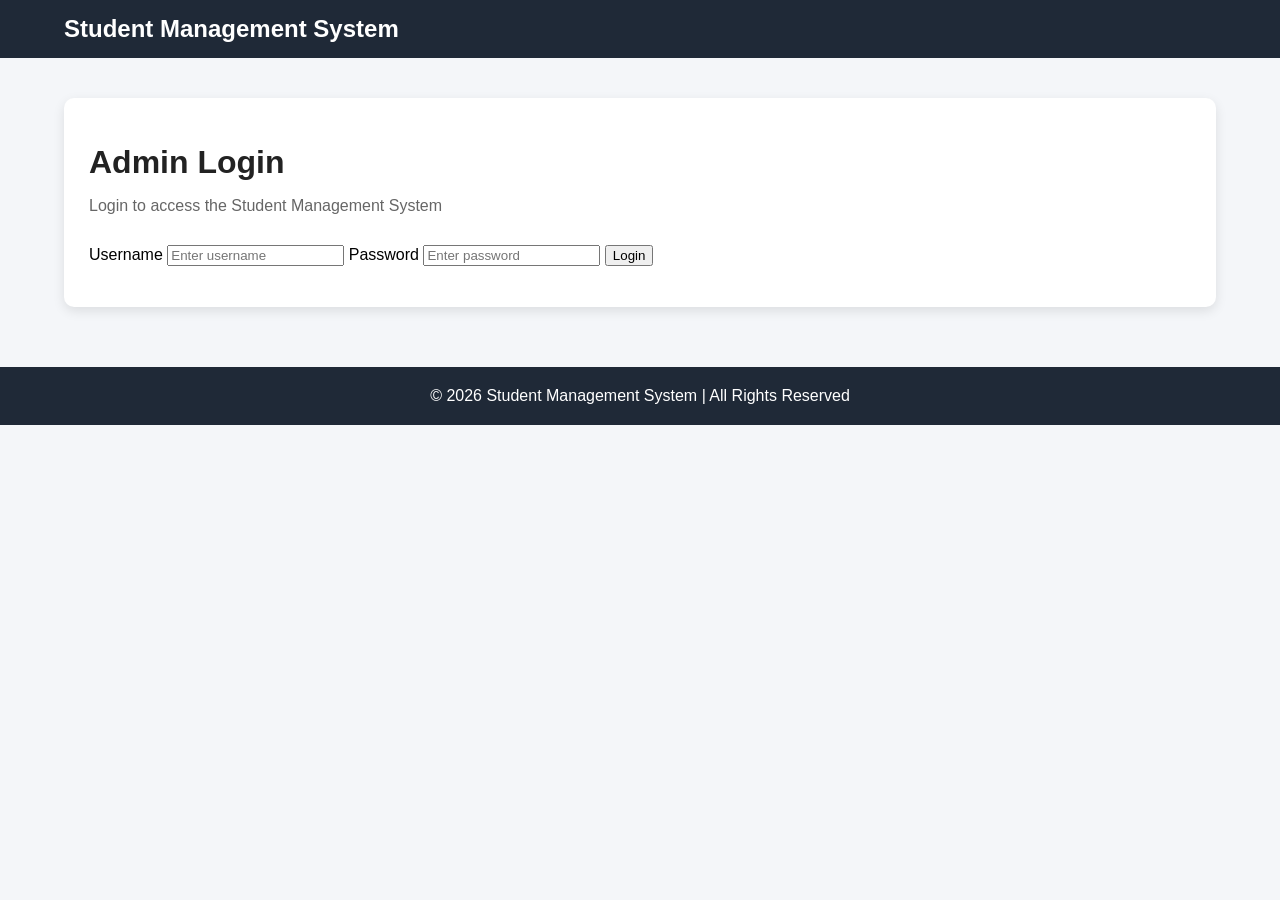
==== src/main/resources/static/index.html @ 94515a87 "Initial commit - Student Management System" ====
<!DOCTYPE html>
<html lang="en">

<head>

    <meta charset="UTF-8">

    <meta name="viewport"
          content="width=device-width, initial-scale=1.0">

    <title>Student Management System</title>

    <link rel="stylesheet" href="css/style.css">

</head>


<body>


<!-- ================= HEADER ================= -->

<header class="header">

    <div class="header-container">

        <h2>Student Management System</h2>
<span id="currentUser"></span>
        <nav>

    <a href="index.html">
        Dashboard
    </a>

    <a href="students.html">
        Students
    </a>

    <a href="add-student.html">
        Add Student
    </a>

    <button
        type="button"
        class="logout-btn"
        onclick="logout()">

        Logout

    </button>

</nav>

    </div>

</header>



<!-- ================= MAIN ================= -->

<main class="dashboard-container">

 <div class="dashboard-title">

    <div>

        <h1>Dashboard</h1>

        <p class="welcome">
            Welcome to Student Management System
        </p>

    </div>

   <button
    type="button"
    class="refresh-btn"
    onclick="window.location.reload()">

    ↻ Refresh

</button>

</div>   

    <!-- ================= DASHBOARD CARDS ================= -->

    <div class="dashboard-cards">


        <!-- Students Card -->

        <div class="dashboard-card">

            <h3>Students</h3>

            <p id="studentCount">0</p>

            <a href="students.html">
                View Students
            </a>

        </div>



        <!-- Courses Card -->

        <div class="dashboard-card">

            <h3>Courses</h3>

            <p id="courseCount">0</p>

            <a href="students.html">
                View Courses
            </a>

        </div>



        <!-- Actions Card -->

        <div class="dashboard-card">

            <h3>Actions</h3>

            <a href="add-student.html"
               class="action-btn">

                Add Student

            </a>

            <a href="students.html"
               class="action-btn">

                Manage Students

            </a>

        </div>

    </div>



    <!-- ================= RECENT STUDENTS ================= -->

    <div class="recent-students">


        <div class="section-header">

            <h2>Recent Students</h2>

            <a href="students.html"
               class="view-all">

                View All

            </a>

        </div>



        <div class="table-container">


            <table class="dashboard-table">


                <thead>

                    <tr>

                        <th>ID</th>

                        <th>Name</th>

                        <th>Course</th>

                        <th>Action</th>

                    </tr>

                </thead>


                <tbody id="recentStudentsTable">

                    <tr>

                        <td colspan="4">
                            Loading...
                        </td>

                    </tr>

                </tbody>


            </table>


        </div>


    </div>


</main>



<!-- ================= FOOTER ================= -->

<footer class="footer">

    <p>
        © 2026 Student Management System |
        All Rights Reserved
    </p>

</footer>



<!-- ================= JAVASCRIPT ================= -->

<script>

const loggedIn = sessionStorage.getItem("loggedIn");

if (loggedIn !== "true") {

    window.location.href = "login.html";

}
function loadDashboard() {

    fetch("/dashboard")

        .then(function(response) {

            if (!response.ok) {

                throw new Error(
                    "Dashboard API Error: "
                    + response.status
                );

            }

            return response.json();

        })

        .then(function(data) {

            console.log("Dashboard Data:", data);


            /* ============================= */
            /* STUDENT COUNT */
            /* ============================= */

            document.getElementById(
                "studentCount"
            ).textContent = data.students;


            /* ============================= */
            /* COURSE COUNT */
            /* ============================= */

            document.getElementById(
                "courseCount"
            ).textContent = data.courses;


            /* ============================= */
            /* RECENT STUDENTS */
            /* ============================= */

            const table =
                document.getElementById(
                    "recentStudentsTable"
                );


            table.innerHTML = "";


            if (
                !data.recentStudents ||
                data.recentStudents.length === 0
            ) {

                table.innerHTML = `

                    <tr>

                        <td colspan="4">

                            No students found

                        </td>

                    </tr>

                `;

                return;

            }


            data.recentStudents.forEach(
                function(student) {

                    const row =
                        document.createElement("tr");


                    row.innerHTML = `

                        <td>
                            ${student.id}
                        </td>

                        <td>
                            ${student.name}
                        </td>

                        <td>
                            ${student.course}
                        </td>

                        <td>

                            <a
                                href="edit-student.html?id=${student.id}"
                                class="edit-btn">

                                Edit

                            </a>


                            <button
                                type="button"
                                class="delete-btn"
                                onclick="deleteStudent(${student.id})">

                                Delete

                            </button>

                        </td>

                    `;


                    table.appendChild(row);

                }
            );

        })

        .catch(function(error) {

            console.error(
                "Dashboard Error:",
                error
            );


            document.getElementById(
                "recentStudentsTable"
            ).innerHTML = `

                <tr>

                    <td colspan="4">

                        Unable to load students

                    </td>

                </tr>

            `;

        });

}



/* ============================= */
/* DELETE STUDENT */
/* ============================= */

function deleteStudent(id) {

    const confirmDelete =
        confirm(
            "Are you sure you want to delete this student?"
        );


    if (!confirmDelete) {

        return;

    }


    fetch(
        "/students/" + id,
        {
            method: "DELETE"
        }
    )

    .then(function(response) {

        if (!response.ok) {

            throw new Error(
                "Delete failed"
            );

        }

        return response.text();

    })

    .then(function() {

        alert(
            "Student deleted successfully!"
        );

        loadDashboard();

    })

    .catch(function(error) {

        console.error(
            "Delete Error:",
            error
        );

        alert(
            "Unable to delete student."
        );

    });

}



/* ============================= */
/* INITIAL LOAD */
/* ============================= */

loadDashboard();
function logout() {

    sessionStorage.removeItem("loggedIn");

    window.location.href = "login.html";

}
</script>

</body>

</html>
---- src/main/resources/static/css/style.css ----
/* ============================= */
/* GLOBAL */
/* ============================= */

* {
    box-sizing: border-box;
}

body {
    font-family: Arial, sans-serif;
    background: #f4f6f9;
    margin: 0;
    padding: 0;
}


/* ============================= */
/* HEADER */
/* ============================= */

.header {
    background: #1f2937;
    color: white;
    padding: 15px 0;
}

.header-container {
    width: 90%;
    max-width: 1200px;
    margin: auto;

    display: flex;
    justify-content: space-between;
    align-items: center;
}

.header h2 {
    margin: 0;
}

.header nav {
    display: flex;
    gap: 20px;
}

.header nav a {
    color: white;
    text-decoration: none;
    font-weight: 500;
}

.header nav a:hover {
    color: #60a5fa;
}


/* ============================= */
/* DASHBOARD */
/* ============================= */

.dashboard-container {
    width: 90%;
    max-width: 1200px;
    margin: 40px auto;
}

.dashboard-container h1 {
    margin-bottom: 5px;
    color: #222;
}

.welcome {
    color: #666;
    margin-bottom: 30px;
}


/* ============================= */
/* DASHBOARD CARDS */
/* ============================= */

.dashboard-cards {
    display: grid;
    grid-template-columns: repeat(3, 1fr);
    gap: 25px;
}

.dashboard-card {
    background: white;
    padding: 25px;
    border-radius: 10px;

    box-shadow: 0 4px 12px rgba(0, 0, 0, 0.10);

    text-align: center;
}

.dashboard-card h3 {
    margin-top: 0;
    color: #374151;
}

.dashboard-card p {
    font-size: 36px;
    font-weight: bold;
    color: #2563eb;
    margin: 15px 0;
}

.dashboard-card a {
    display: inline-block;

    padding: 10px 18px;

    background: #2563eb;
    color: white;

    text-decoration: none;

    border-radius: 6px;
}

.dashboard-card a:hover {
    background: #1d4ed8;
}


/* ============================= */
/* ACTION BUTTONS */
/* ============================= */

.action-btn {
    display: block !important;
    margin: 10px auto;
    width: 80%;
}


/* ============================= */
/* RECENT STUDENTS */
/* ============================= */

.recent-students {
    width: 100%;

    margin-top: 30px;

    background: white;

    padding: 25px;

    border-radius: 10px;

    box-shadow: 0 4px 12px rgba(0, 0, 0, 0.10);
}


/* Section Header */

.section-header {
    display: flex;

    justify-content: space-between;

    align-items: center;

    margin-bottom: 20px;
}

.section-header h2 {
    margin: 0;
    color: #333;
}


/* View All */

.view-all {
    background: #2563eb;

    color: white;

    text-decoration: none;

    padding: 8px 15px;

    border-radius: 5px;
}

.view-all:hover {
    background: #1d4ed8;
}


/* ============================= */
/* TABLE */
/* ============================= */

.table-container {
    width: 100%;

    overflow-x: auto;
}

.dashboard-table {
    width: 100%;

    border-collapse: collapse;

    background: white;
}

.dashboard-table th {
    background: #1f2937;

    color: white;

    padding: 14px;

    text-align: left;

    border: 1px solid #ddd;
}

.dashboard-table td {
    padding: 14px;

    border: 1px solid #ddd;

    text-align: left;
}

.dashboard-table tr:nth-child(even) {
    background: #f9fafb;
}

.dashboard-table tr:hover {
    background: #f3f4f6;
}


/* ============================= */
/* EDIT BUTTON */
/* ============================= */

.edit-btn {
    display: inline-block;

    background: #2563eb;

    color: white;

    padding: 7px 12px;

    border-radius: 5px;

    text-decoration: none;

    margin-right: 5px;
}

.edit-btn:hover {
    background: #1d4ed8;
}


/* ============================= */
/* DELETE BUTTON */
/* ============================= */

.delete-btn {
    background: #dc2626;

    color: white;

    border: none;

    padding: 7px 12px;

    border-radius: 5px;

    cursor: pointer;
}

.delete-btn:hover {
    background: #b91c1c;
}


/* ============================= */
/* FOOTER */
/* ============================= */

.footer {
    background: #1f2937;

    color: white;

    text-align: center;

    padding: 20px;

    margin-top: 60px;
}

.footer p {
    margin: 0;
}


/* ============================= */
/* TABLET */
/* ============================= */

@media (max-width: 768px) {

    .header-container {
        flex-direction: column;

        gap: 15px;

        text-align: center;
    }

    .header nav {
        flex-direction: column;

        gap: 10px;
    }

    .dashboard-container {
        width: 92%;

        margin: 25px auto;
    }

    .dashboard-container h1 {
        font-size: 28px;

        text-align: center;
    }

    .welcome {
        text-align: center;
    }

    .dashboard-cards {
        grid-template-columns: 1fr;

        gap: 18px;
    }

    .dashboard-card {
        padding: 20px;
    }

    .dashboard-card p {
        font-size: 32px;
    }

    .recent-students {
        padding: 15px;
    }

    .table-container {
        overflow-x: auto;
    }

    .dashboard-table {
        min-width: 650px;
    }

    .section-header {
        flex-direction: column;

        align-items: flex-start;

        gap: 10px;
    }

    .footer {
        margin-top: 35px;

        font-size: 14px;
    }
}


/* ============================= */
/* SMALL MOBILE */
/* ============================= */

@media (max-width: 480px) {

    .header h2 {
        font-size: 20px;
    }

    .dashboard-container h1 {
        font-size: 24px;
    }

    .dashboard-card {
        padding: 18px;
    }

    .dashboard-card p {
        font-size: 28px;
    }
   /* ============================= */
/* EDIT STUDENT FORM */
/* ============================= */

#editStudentForm {
    max-width: 600px;
    margin: 0 auto;
}

#editStudentForm label {
    display: block;
    margin-bottom: 8px;
    font-weight: bold;
    color: #374151;
}

#editStudentForm input {
    width: 100%;
    padding: 12px;

    border: 1px solid #d1d5db;
    border-radius: 6px;

    font-size: 16px;

    margin-bottom: 15px;

    box-sizing: border-box;
}

#editStudentForm input:focus {
    outline: none;
    border-color: #2563eb;
}

#editStudentForm .edit-btn {
    border: none;
    cursor: pointer;
    font-size: 15px;
}

#message {
    margin-top: 20px;
    font-weight: bold;
} 

/* ============================= */
/* SEARCH BOX */
/* ============================= */

.search-box {
    display: flex;
    gap: 10px;
    margin-bottom: 25px;
}

.search-box input {
    flex: 1;

    padding: 12px;

    border: 1px solid #d1d5db;

    border-radius: 6px;

    font-size: 16px;
}

.search-box input:focus {
    outline: none;
    border-color: #2563eb;
}

.search-box button {
    padding: 12px 18px;

    border: none;

    background: #2563eb;

    color: white;

    border-radius: 6px;

    cursor: pointer;
}

.search-box button:hover {
    background: #1d4ed8;
}


/* ============================= */
/* MOBILE SEARCH */
/* ============================= */

@media (max-width: 768px) {

    .search-box {
        flex-direction: column;
    }

    .search-box button {
        width: 100%;
    }
/* ============================= */
/* ADD STUDENT FORM */
/* ============================= */

#addStudentForm {
    max-width: 600px;
    margin: 0 auto;
}

#addStudentForm label {
    display: block;

    margin-bottom: 8px;

    font-weight: bold;

    color: #374151;
}

#addStudentForm input {
    width: 100%;

    padding: 12px;

    border: 1px solid #d1d5db;

    border-radius: 6px;

    font-size: 16px;

    box-sizing: border-box;
}

#addStudentForm input:focus {
    outline: none;

    border-color: #2563eb;
}

#addStudentForm small {
    color: #dc2626;

    font-size: 14px;
}

#addStudentForm .edit-btn {
    border: none;

    cursor: pointer;

    font-size: 15px;
}

#message {
    margin-top: 20px;

    font-weight: bold;
}
/* ============================= */
/* DASHBOARD TITLE */
/* ============================= */

.dashboard-title {
    display: flex;

    justify-content: space-between;

    align-items: center;

    margin-bottom: 30px;
}


/* ============================= */
/* REFRESH BUTTON */
/* ============================= */

.refresh-btn {
    padding: 10px 18px;

    background: #2563eb;

    color: white;

    border: none;

    border-radius: 6px;

    font-size: 15px;

    cursor: pointer;
}

.refresh-btn:hover {
    background: #1d4ed8;
}


/* ============================= */
/* MOBILE */
/* ============================= */

@media (max-width: 768px) {

    .dashboard-title {
        flex-direction: column;

        gap: 15px;

        text-align: center;
    }

    .refresh-btn {
        width: 100%;
    }

}
}
/* ============================= */
/* LOGIN */
/* ============================= */

.login-box {
    max-width: 500px;
    margin: 60px auto;
}

.login-box h1 {
    text-align: center;
}

.login-box .welcome {
    text-align: center;
}

#loginForm label {
    display: block;
    margin-top: 15px;
    margin-bottom: 8px;
    font-weight: bold;
    color: #374151;
}

#loginForm input {
    width: 100%;
    padding: 12px;
    box-sizing: border-box;

    border: 1px solid #d1d5db;
    border-radius: 6px;

    font-size: 16px;
}

#loginForm input:focus {
    outline: none;
    border-color: #2563eb;
}

.login-btn {
    width: 100%;
    margin-top: 25px;

    padding: 12px;

    background: #2563eb;
    color: white;

    border: none;
    border-radius: 6px;

    font-size: 16px;
    cursor: pointer;
}

.login-btn:hover {
    background: #1d4ed8;
}

#loginMessage {
    color: #dc2626;
    text-align: center;
    font-weight: bold;
    margin-top: 15px;
}

/* ============================= */
/* LOGOUT BUTTON */
/* ============================= */

.logout-btn {
    background: #dc2626;

    color: white;

    border: none;

    padding: 8px 15px;

    border-radius: 5px;

    cursor: pointer;

    font-weight: 500;
}

.logout-btn:hover {
    background: #b91c1c;
}

}
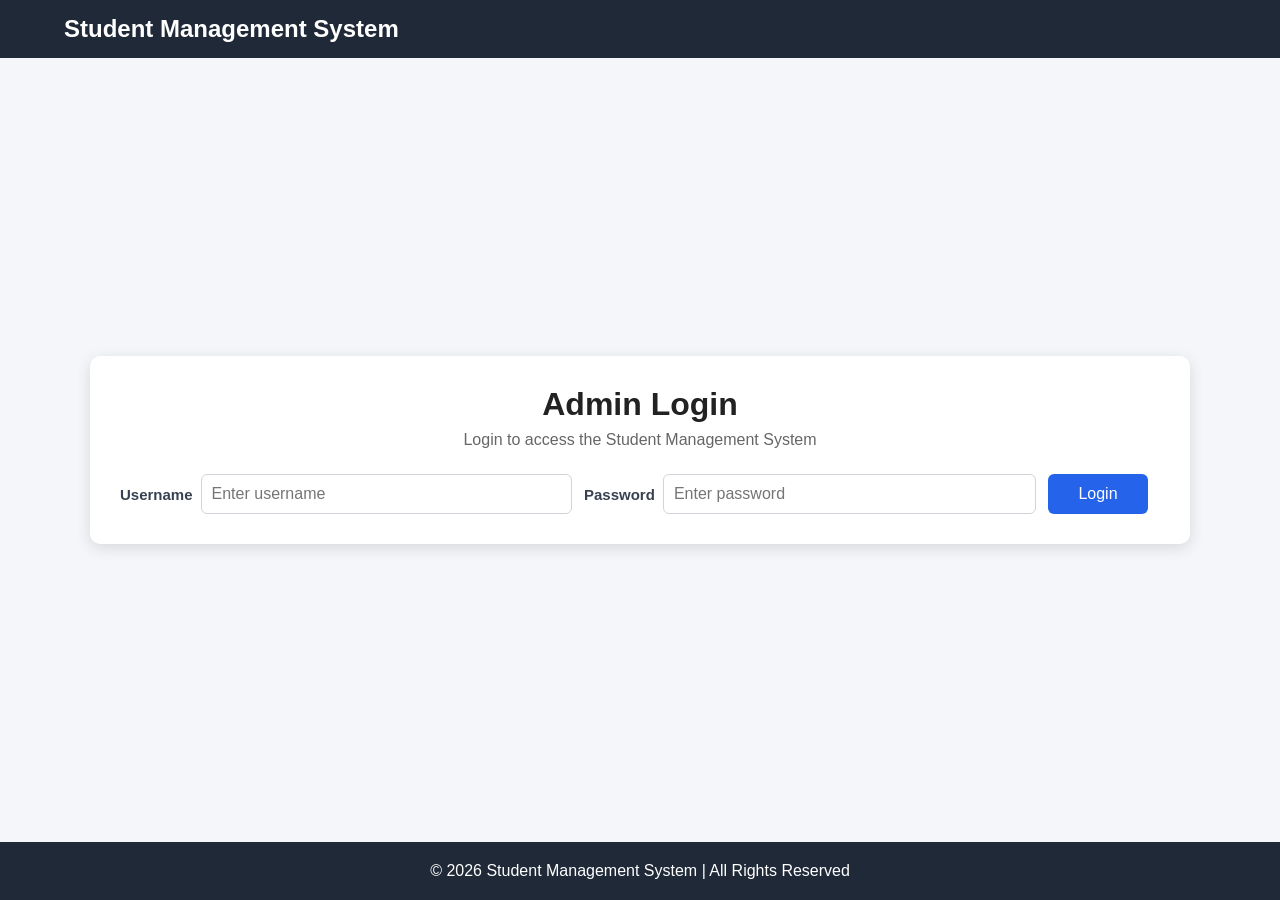
==== commit 1677f13f: "Update dashboard and login design" ====
--- a/src/main/resources/static/index.html
+++ b/src/main/resources/static/index.html
@@ -60,30 +60,21 @@
 <!-- ================= MAIN ================= -->
 
 <main class="dashboard-container">
-
- <div class="dashboard-title">
+<div class="dashboard-header">
 
     <div>
-
         <h1>Dashboard</h1>
-
-        <p class="welcome">
-            Welcome to Student Management System
-        </p>
-
+        <p>Welcome to Student Management System</p>
     </div>
 
-   <button
+  <button
     type="button"
-    class="refresh-btn"
+    class="dashboard-refresh"
     onclick="window.location.reload()">
-
     ↻ Refresh
-
 </button>
 
-</div>   
-
+</div>
     <!-- ================= DASHBOARD CARDS ================= -->
 
     <div class="dashboard-cards">
--- a/src/main/resources/static/css/style.css
+++ b/src/main/resources/static/css/style.css
@@ -41,6 +41,7 @@
 .header nav {
     display: flex;
     gap: 20px;
+    align-items: center;
 }
 
 .header nav a {
@@ -61,7 +62,7 @@
 .dashboard-container {
     width: 90%;
     max-width: 1200px;
-    margin: 40px auto;
+    margin: 30px auto;
 }
 
 .dashboard-container h1 {
@@ -72,6 +73,42 @@
 .welcome {
     color: #666;
     margin-bottom: 30px;
+}
+
+
+/* ============================= */
+/* DASHBOARD HEADER */
+/* ============================= */
+
+.dashboard-header {
+    display: flex;
+    justify-content: space-between;
+    align-items: center;
+    width: 100%;
+    margin-bottom: 20px;
+}
+
+.dashboard-header > div {
+    flex: 1;
+}
+
+.dashboard-header > button {
+    flex-shrink: 0;
+    margin-left: 20px;
+}
+
+.dashboard-refresh {
+    background: #2563eb;
+    color: white;
+    padding: 10px 18px;
+    border: none;
+    border-radius: 6px;
+    font-size: 15px;
+    cursor: pointer;
+}
+
+.dashboard-refresh:hover {
+    background: #1d4ed8;
 }
 
 
@@ -89,9 +126,7 @@
     background: white;
     padding: 25px;
     border-radius: 10px;
-
     box-shadow: 0 4px 12px rgba(0, 0, 0, 0.10);
-
     text-align: center;
 }
 
@@ -109,14 +144,10 @@
 
 .dashboard-card a {
     display: inline-block;
-
     padding: 10px 18px;
-
     background: #2563eb;
     color: white;
-
     text-decoration: none;
-
     border-radius: 6px;
 }
 
@@ -142,28 +173,17 @@
 
 .recent-students {
     width: 100%;
-
     margin-top: 30px;
-
     background: white;
-
     padding: 25px;
-
     border-radius: 10px;
-
     box-shadow: 0 4px 12px rgba(0, 0, 0, 0.10);
 }
-
-
-/* Section Header */
 
 .section-header {
     display: flex;
-
     justify-content: space-between;
-
     align-items: center;
-
     margin-bottom: 20px;
 }
 
@@ -171,19 +191,12 @@
     margin: 0;
     color: #333;
 }
-
-
-/* View All */
 
 .view-all {
     background: #2563eb;
-
-    color: white;
-
+    color: white;
     text-decoration: none;
-
     padding: 8px 15px;
-
     border-radius: 5px;
 }
 
@@ -198,35 +211,26 @@
 
 .table-container {
     width: 100%;
-
     overflow-x: auto;
 }
 
 .dashboard-table {
     width: 100%;
-
     border-collapse: collapse;
-
     background: white;
 }
 
 .dashboard-table th {
     background: #1f2937;
-
-    color: white;
-
+    color: white;
     padding: 14px;
-
     text-align: left;
-
     border: 1px solid #ddd;
 }
 
 .dashboard-table td {
     padding: 14px;
-
     border: 1px solid #ddd;
-
     text-align: left;
 }
 
@@ -245,17 +249,11 @@
 
 .edit-btn {
     display: inline-block;
-
     background: #2563eb;
-
-    color: white;
-
+    color: white;
     padding: 7px 12px;
-
     border-radius: 5px;
-
     text-decoration: none;
-
     margin-right: 5px;
 }
 
@@ -270,15 +268,10 @@
 
 .delete-btn {
     background: #dc2626;
-
-    color: white;
-
+    color: white;
     border: none;
-
     padding: 7px 12px;
-
     border-radius: 5px;
-
     cursor: pointer;
 }
 
@@ -288,134 +281,16 @@
 
 
 /* ============================= */
-/* FOOTER */
-/* ============================= */
-
-.footer {
-    background: #1f2937;
-
-    color: white;
-
-    text-align: center;
-
-    padding: 20px;
-
-    margin-top: 60px;
-}
-
-.footer p {
-    margin: 0;
-}
-
-
-/* ============================= */
-/* TABLET */
-/* ============================= */
-
-@media (max-width: 768px) {
-
-    .header-container {
-        flex-direction: column;
-
-        gap: 15px;
-
-        text-align: center;
-    }
-
-    .header nav {
-        flex-direction: column;
-
-        gap: 10px;
-    }
-
-    .dashboard-container {
-        width: 92%;
-
-        margin: 25px auto;
-    }
-
-    .dashboard-container h1 {
-        font-size: 28px;
-
-        text-align: center;
-    }
-
-    .welcome {
-        text-align: center;
-    }
-
-    .dashboard-cards {
-        grid-template-columns: 1fr;
-
-        gap: 18px;
-    }
-
-    .dashboard-card {
-        padding: 20px;
-    }
-
-    .dashboard-card p {
-        font-size: 32px;
-    }
-
-    .recent-students {
-        padding: 15px;
-    }
-
-    .table-container {
-        overflow-x: auto;
-    }
-
-    .dashboard-table {
-        min-width: 650px;
-    }
-
-    .section-header {
-        flex-direction: column;
-
-        align-items: flex-start;
-
-        gap: 10px;
-    }
-
-    .footer {
-        margin-top: 35px;
-
-        font-size: 14px;
-    }
-}
-
-
-/* ============================= */
-/* SMALL MOBILE */
-/* ============================= */
-
-@media (max-width: 480px) {
-
-    .header h2 {
-        font-size: 20px;
-    }
-
-    .dashboard-container h1 {
-        font-size: 24px;
-    }
-
-    .dashboard-card {
-        padding: 18px;
-    }
-
-    .dashboard-card p {
-        font-size: 28px;
-    }
-   /* ============================= */
-/* EDIT STUDENT FORM */
-/* ============================= */
-
+/* ADD / EDIT FORM */
+/* ============================= */
+
+#addStudentForm,
 #editStudentForm {
     max-width: 600px;
     margin: 0 auto;
 }
 
+#addStudentForm label,
 #editStudentForm label {
     display: block;
     margin-bottom: 8px;
@@ -423,25 +298,28 @@
     color: #374151;
 }
 
+#addStudentForm input,
 #editStudentForm input {
     width: 100%;
     padding: 12px;
-
     border: 1px solid #d1d5db;
     border-radius: 6px;
-
     font-size: 16px;
-
     margin-bottom: 15px;
-
-    box-sizing: border-box;
-}
-
+}
+
+#addStudentForm input:focus,
 #editStudentForm input:focus {
     outline: none;
     border-color: #2563eb;
 }
 
+#addStudentForm small {
+    color: #dc2626;
+    font-size: 14px;
+}
+
+#addStudentForm .edit-btn,
 #editStudentForm .edit-btn {
     border: none;
     cursor: pointer;
@@ -451,10 +329,11 @@
 #message {
     margin-top: 20px;
     font-weight: bold;
-} 
-
-/* ============================= */
-/* SEARCH BOX */
+}
+
+
+/* ============================= */
+/* SEARCH */
 /* ============================= */
 
 .search-box {
@@ -465,13 +344,9 @@
 
 .search-box input {
     flex: 1;
-
     padding: 12px;
-
     border: 1px solid #d1d5db;
-
     border-radius: 6px;
-
     font-size: 16px;
 }
 
@@ -482,15 +357,10 @@
 
 .search-box button {
     padding: 12px 18px;
-
     border: none;
-
     background: #2563eb;
-
-    color: white;
-
+    color: white;
     border-radius: 6px;
-
     cursor: pointer;
 }
 
@@ -500,170 +370,48 @@
 
 
 /* ============================= */
-/* MOBILE SEARCH */
-/* ============================= */
-
-@media (max-width: 768px) {
-
-    .search-box {
-        flex-direction: column;
-    }
-
-    .search-box button {
-        width: 100%;
-    }
-/* ============================= */
-/* ADD STUDENT FORM */
-/* ============================= */
-
-#addStudentForm {
-    max-width: 600px;
-    margin: 0 auto;
-}
-
-#addStudentForm label {
-    display: block;
-
-    margin-bottom: 8px;
-
-    font-weight: bold;
-
-    color: #374151;
-}
-
-#addStudentForm input {
-    width: 100%;
-
-    padding: 12px;
-
-    border: 1px solid #d1d5db;
-
-    border-radius: 6px;
-
-    font-size: 16px;
-
-    box-sizing: border-box;
-}
-
-#addStudentForm input:focus {
-    outline: none;
-
-    border-color: #2563eb;
-}
-
-#addStudentForm small {
-    color: #dc2626;
-
-    font-size: 14px;
-}
-
-#addStudentForm .edit-btn {
-    border: none;
-
-    cursor: pointer;
-
-    font-size: 15px;
-}
-
-#message {
-    margin-top: 20px;
-
-    font-weight: bold;
-}
-/* ============================= */
-/* DASHBOARD TITLE */
-/* ============================= */
-
-.dashboard-title {
-    display: flex;
-
-    justify-content: space-between;
-
-    align-items: center;
-
-    margin-bottom: 30px;
-}
-
-
-/* ============================= */
-/* REFRESH BUTTON */
-/* ============================= */
-
-.refresh-btn {
-    padding: 10px 18px;
-
-    background: #2563eb;
-
-    color: white;
-
-    border: none;
-
-    border-radius: 6px;
-
-    font-size: 15px;
-
-    cursor: pointer;
-}
-
-.refresh-btn:hover {
-    background: #1d4ed8;
-}
-
-
-/* ============================= */
-/* MOBILE */
-/* ============================= */
-
-@media (max-width: 768px) {
-
-    .dashboard-title {
-        flex-direction: column;
-
-        gap: 15px;
-
-        text-align: center;
-    }
-
-    .refresh-btn {
-        width: 100%;
-    }
-
-}
-}
-/* ============================= */
-/* LOGIN */
-/* ============================= */
-
-.login-box {
-    max-width: 500px;
-    margin: 60px auto;
-}
-
-.login-box h1 {
+/* LOGIN PAGE */
+/* ============================= */
+
+.login-container {
+    width: 90%;
+    max-width: 1200px;
+    margin: 25px auto;
+}
+
+.login-container .login-box {
+    width: 100%;
+    max-width: none;
+    margin: 0;
+    padding: 25px;
+}
+
+.login-container .login-box h1 {
     text-align: center;
-}
-
-.login-box .welcome {
+    margin: 0 0 8px 0;
+}
+
+.login-container .login-box .welcome {
     text-align: center;
+    margin: 0 0 15px 0;
 }
 
 #loginForm label {
     display: block;
-    margin-top: 15px;
-    margin-bottom: 8px;
+    margin-top: 8px;
+    margin-bottom: 5px;
     font-weight: bold;
     color: #374151;
 }
 
 #loginForm input {
     width: 100%;
-    padding: 12px;
-    box-sizing: border-box;
-
+    height: 40px;
+    padding: 8px 12px;
     border: 1px solid #d1d5db;
     border-radius: 6px;
-
     font-size: 16px;
+    margin-bottom: 8px;
 }
 
 #loginForm input:focus {
@@ -673,16 +421,13 @@
 
 .login-btn {
     width: 100%;
-    margin-top: 25px;
-
-    padding: 12px;
-
+    height: 40px;
+    margin-top: 12px;
+    padding: 10px;
     background: #2563eb;
     color: white;
-
     border: none;
     border-radius: 6px;
-
     font-size: 16px;
     cursor: pointer;
 }
@@ -695,26 +440,21 @@
     color: #dc2626;
     text-align: center;
     font-weight: bold;
-    margin-top: 15px;
-}
-
-/* ============================= */
-/* LOGOUT BUTTON */
+    margin-top: 10px;
+}
+
+
+/* ============================= */
+/* LOGOUT */
 /* ============================= */
 
 .logout-btn {
     background: #dc2626;
-
-    color: white;
-
+    color: white;
     border: none;
-
     padding: 8px 15px;
-
     border-radius: 5px;
-
     cursor: pointer;
-
     font-weight: 500;
 }
 
@@ -722,4 +462,148 @@
     background: #b91c1c;
 }
 
+
+/* ============================= */
+/* FOOTER */
+/* ============================= */
+
+.footer {
+    background: #1f2937;
+    color: white;
+    text-align: center;
+    padding: 20px;
+    margin-top: 40px;
+}
+
+.footer p {
+    margin: 0;
+}
+
+
+/* ============================= */
+/* TABLET */
+/* ============================= */
+
+@media (max-width: 768px) {
+
+    .header-container {
+        flex-direction: column;
+        gap: 15px;
+        text-align: center;
+    }
+
+    .header nav {
+        flex-direction: column;
+        gap: 10px;
+    }
+
+    .dashboard-container {
+        width: 92%;
+        margin: 25px auto;
+    }
+
+    .dashboard-header {
+        flex-direction: column;
+        gap: 15px;
+        text-align: center;
+    }
+
+    .dashboard-header > button {
+        margin-left: 0;
+    }
+
+    .dashboard-refresh {
+        width: auto;
+    }
+
+    .dashboard-cards {
+        grid-template-columns: 1fr;
+        gap: 18px;
+    }
+
+    .dashboard-card {
+        padding: 20px;
+    }
+
+    .dashboard-card p {
+        font-size: 32px;
+    }
+
+    .recent-students {
+        padding: 15px;
+    }
+
+    .dashboard-table {
+        min-width: 650px;
+    }
+
+    .section-header {
+        flex-direction: column;
+        align-items: flex-start;
+        gap: 10px;
+    }
+
+    .search-box {
+        flex-direction: column;
+    }
+
+    .search-box button {
+        width: 100%;
+    }
+
+    .footer {
+        margin-top: 30px;
+        font-size: 14px;
+    }
+}
+
+
+/* ============================= */
+/* SMALL MOBILE */
+/* ============================= */
+
+@media (max-width: 480px) {
+
+    .header h2 {
+        font-size: 20px;
+    }
+
+    .dashboard-container h1 {
+        font-size: 24px;
+    }
+
+    .dashboard-card {
+        padding: 18px;
+    }
+
+    .dashboard-card p {
+        font-size: 28px;
+    }
+    /* LOGIN - ONE ROW */
+
+#loginForm {
+    display: flex;
+    align-items: center;
+    gap: 10px;
+    flex-wrap: nowrap;
+}
+
+#loginForm label {
+    width: auto;
+    margin: 0;
+    white-space: nowrap;
+}
+
+#loginForm input {
+    width: 180px;
+    margin: 0;
+    padding: 10px;
+}
+
+#loginForm .login-btn {
+    width: auto;
+    margin: 0;
+    padding: 10px 25px;
+    white-space: nowrap;
+}
 }
